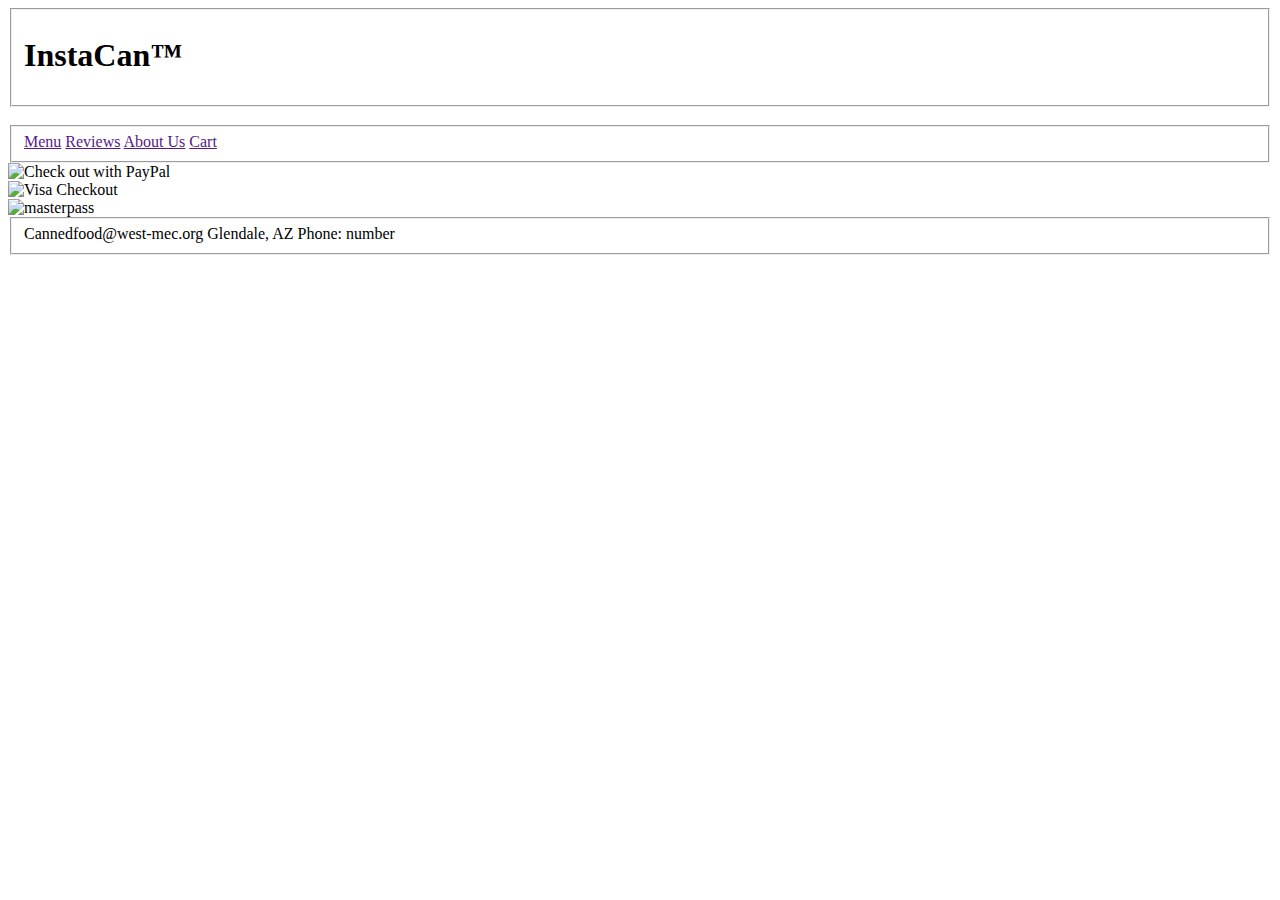
==== Project-7-Web-Storefront/Project_7_PC2/check out cart.html @ a8b76d88 "Keegen's code + CSS" ====
<!DOCTYPE html>
<html lang="en">
<head>
    <meta charset="UTF-8">
    <title>Title</title>
    <link type="text/css" rel="stylesheet" href="class.css"/>
</head>
<body>
  <fieldset class="title">
     <h1>
       InstaCan&trade;
     </h1>
   </fieldset>

   <br>

 <fieldset class="menubar">
   <a href="" class="line">Menu</a>
   <a href="" class="line">Reviews</a>
   <a href="" class="line">About Us</a>
   <a href="">Cart</a>
 </fieldset>


<div class="class3">
<img class="class"src="https://www.paypalobjects.com/webstatic/en_US/i/buttons/checkout-logo-large.png" alt="Check out with PayPal" height="44" />
</div>

<div class="class3">
  <img class="class"alt="Visa Checkout" class="v-button" role="button"
     src="https://sandbox.secure.checkout.visa.com/wallet-services-web/xo/button.png" height="44" />
</div>

<div class="class3">
<img class="class"alt="masterpass" src="https://www.key.com/kco/images/masterpass-accepted-1.png" height="30" >
</div>

<fieldset class="footerbar">
  <a class="line2">Cannedfood@west-mec.org</a>
  <a class="line2">Glendale, AZ</a>
  <a>Phone: number</a>
</fieldset>
</body>
</html>
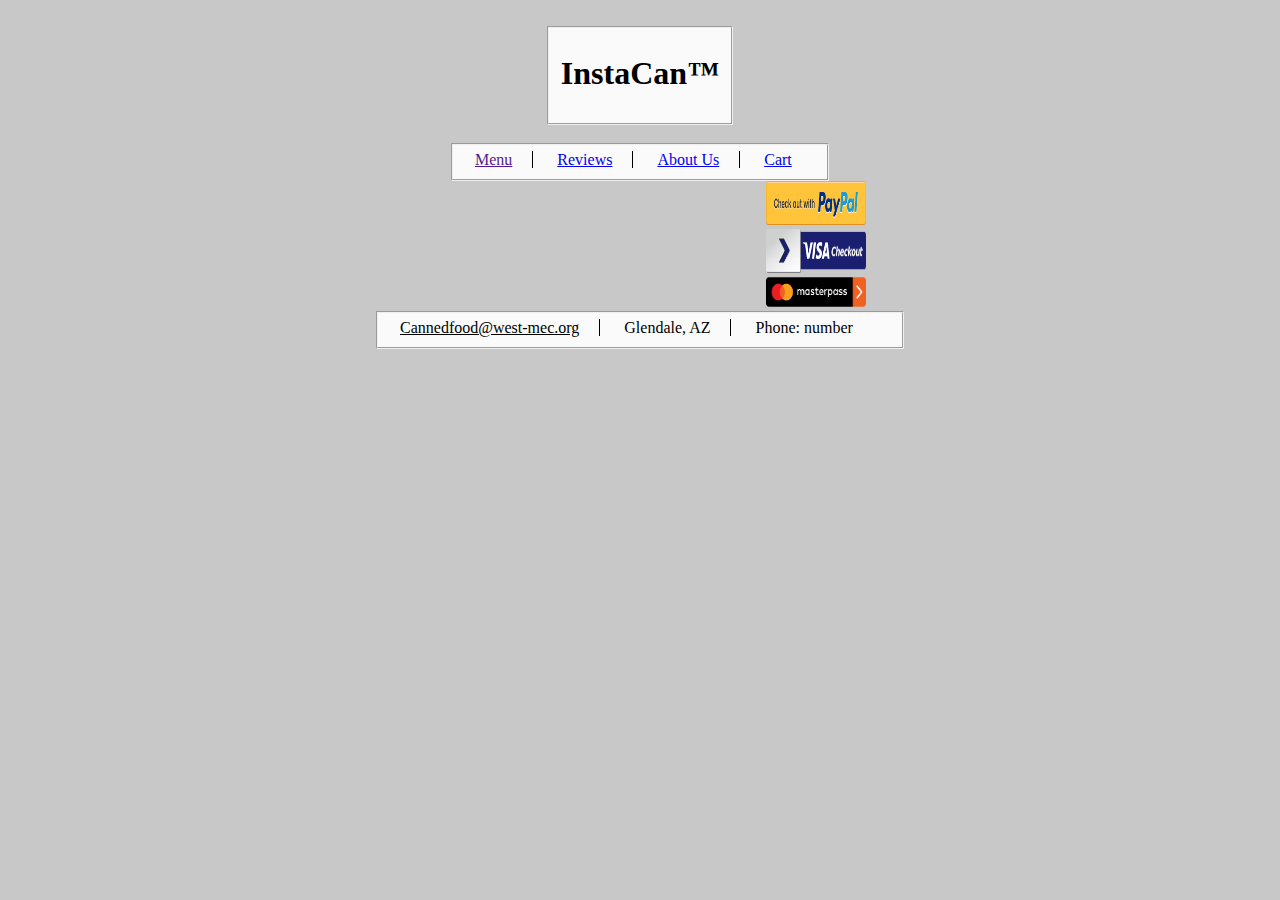
==== commit 0808f1cc: "Fixed your code." ====
--- a/Project-7-Web-Storefront/Project_7_PC2/check out cart.html
+++ b/Project-7-Web-Storefront/Project_7_PC2/check out cart.html
@@ -4,40 +4,42 @@
 <head>
     <meta charset="UTF-8">
     <title>Title</title>
-    <link type="text/css" rel="stylesheet" href="class.css"/>
+    <link type="text/css" rel="stylesheet" href="css/menu.css"/>
 </head>
 <body>
+  <a href="index.html" class="home">
   <fieldset class="title">
-     <h1>
-       InstaCan&trade;
-     </h1>
-   </fieldset>
+    <h1>
+      InstaCan&trade;
+    </h1>
+  </fieldset>
+</a>
 
    <br>
 
- <fieldset class="menubar">
-   <a href="" class="line">Menu</a>
-   <a href="" class="line">Reviews</a>
-   <a href="" class="line">About Us</a>
-   <a href="">Cart</a>
- </fieldset>
+   <fieldset class="menubar">
+     <a href="" class="line">Menu</a>
+     <a href="reviews.html" class="line">Reviews</a>
+     <a href="aboutus.html" class="line">About Us</a>
+     <a href="check out cart.html">Cart</a>
+   </fieldset>
 
 
 <div class="class3">
-<img class="class"src="https://www.paypalobjects.com/webstatic/en_US/i/buttons/checkout-logo-large.png" alt="Check out with PayPal" height="44" />
+<img class="class"src="images/paypalLogo.png" alt="Check out with PayPal" height="44" />
 </div>
 
 <div class="class3">
   <img class="class"alt="Visa Checkout" class="v-button" role="button"
-     src="https://sandbox.secure.checkout.visa.com/wallet-services-web/xo/button.png" height="44" />
+     src="images/visaLogo.png" height="44" />
 </div>
 
 <div class="class3">
-<img class="class"alt="masterpass" src="https://www.key.com/kco/images/masterpass-accepted-1.png" height="30" >
+<img class="class"alt="masterpass" src="images/masterpassLogo.png" height="30" >
 </div>
 
 <fieldset class="footerbar">
-  <a class="line2">Cannedfood@west-mec.org</a>
+  <a class="line2" href="mailto:jacob.sutter449@west-mec.org">Cannedfood@west-mec.org</a>
   <a class="line2">Glendale, AZ</a>
   <a>Phone: number</a>
 </fieldset>
--- a/Project-7-Web-Storefront/Project_7_PC2/css/menu.css
+++ b/Project-7-Web-Storefront/Project_7_PC2/css/menu.css
@@ -0,0 +1,85 @@
+fieldset {
+    background-color: rgb(250, 250, 250);
+}
+
+fieldset.title {
+  text-align: center;
+  width: fit-content;
+  margin: auto;
+}
+fieldset.menubar {
+  margin: auto;
+  width: 350px;
+}
+fieldset.footerbar{
+  margin: auto;
+  width: 500px;
+}
+#banner {
+  margin-left: 28%;
+  border: 2px solid rgb(0, 0, 0);
+  width: 800px;
+  height: 327px;
+}
+
+a {
+  margin-right: 10px;
+  margin-left: 10px;
+
+}
+.line {
+  border-right: solid 1px black;
+  padding-right: 20px;
+
+}
+.line2 {
+  margin-right: 10px;
+  margin-left: 10px;
+  border-right: solid 1px black;
+  padding-right: 20px;
+  color: rgb(0, 0, 0);
+}
+
+#homeimagesright {
+  width: 200px;
+  height: 325px;
+  padding-right: 300px;
+  padding-bottom: 75px;
+}
+
+#homeimagesleft {
+  width: 200px;
+  height: 325px;
+  padding-left: 550px;
+  padding-right: 350px;
+  padding-bottom: 75px;
+}
+
+fieldset.aboutus {
+  text-align: center;
+}
+
+h3.contactus {
+  text-align: center;
+}
+
+input.email {
+  width: 50em;
+  height:10em;
+}
+.class3{
+  margin-left: 500%:
+}
+.class
+{
+margin-left: 60%;
+  width: 100px;
+  align-self: center;
+}
+html {
+  background-color: rgb(200, 200, 200);
+}
+a.home {
+   color: rgb(0, 0, 0);
+  text-decoration: none;
+}
